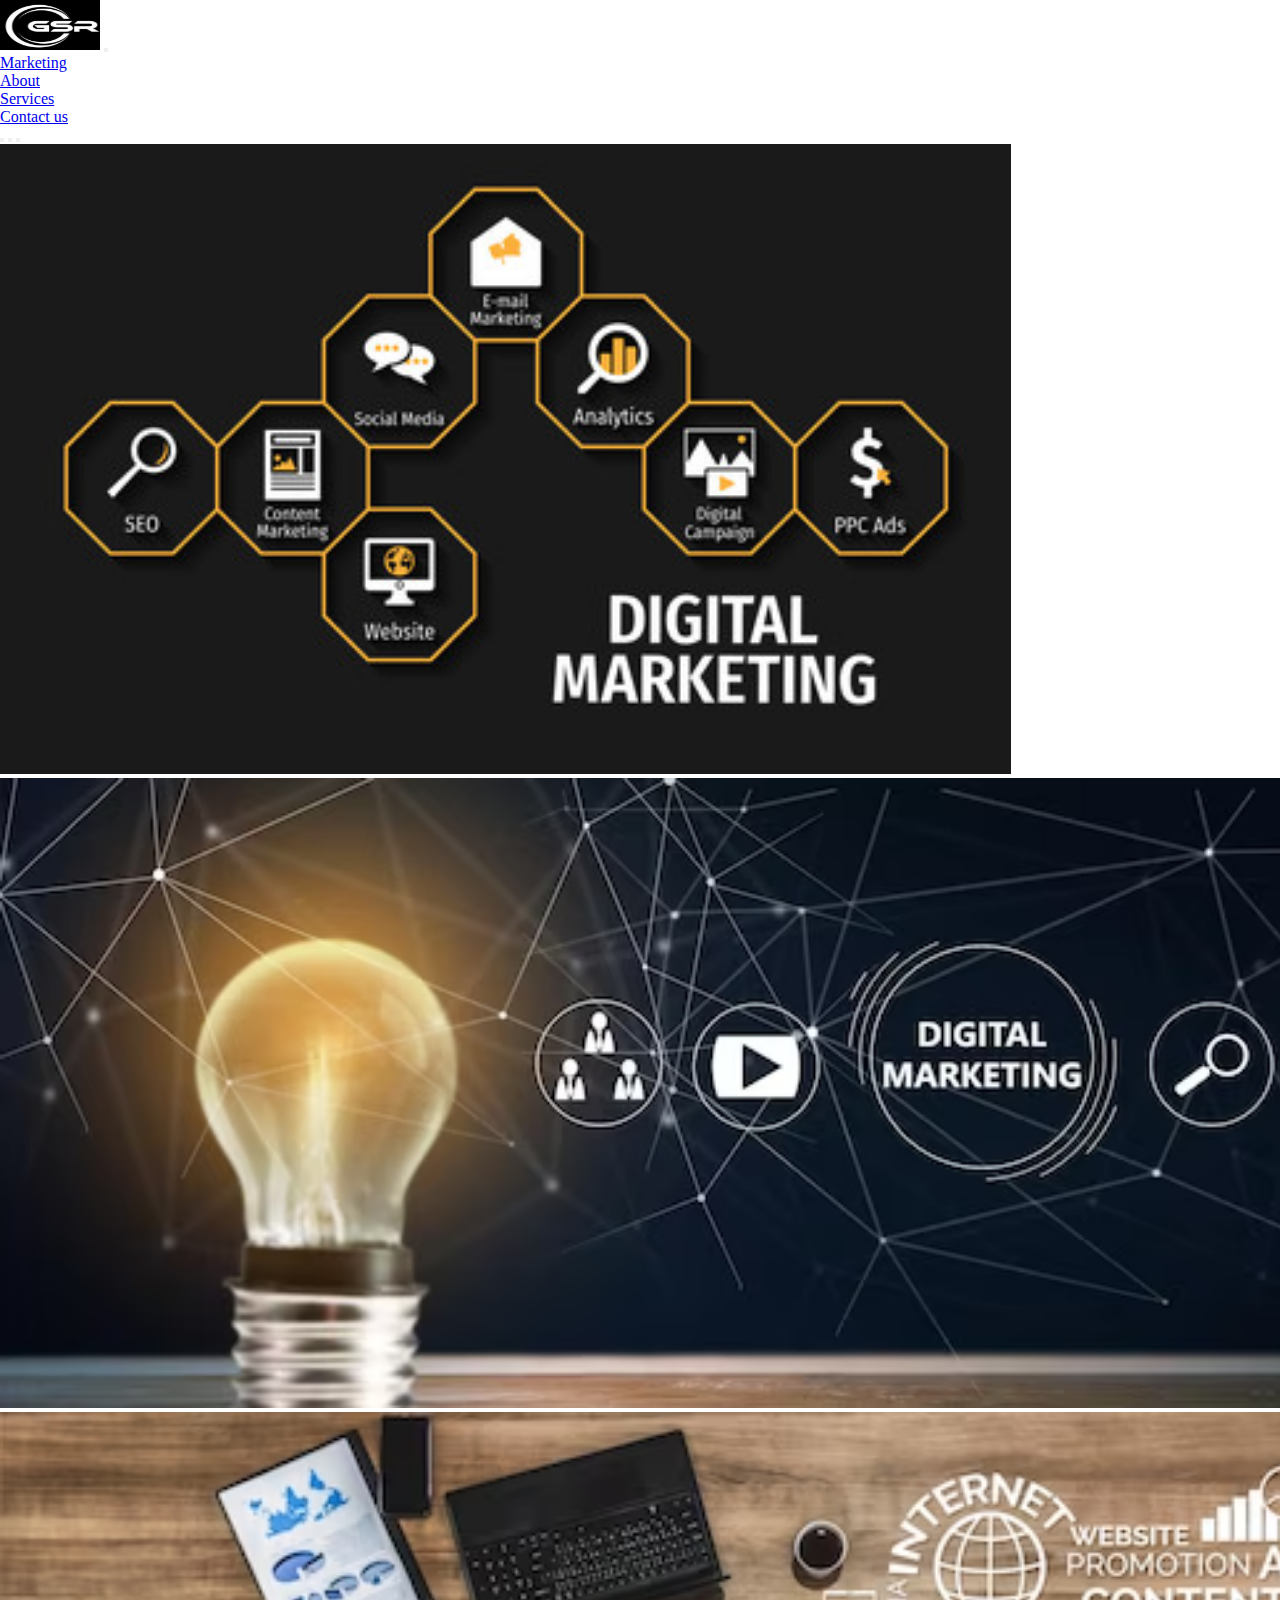
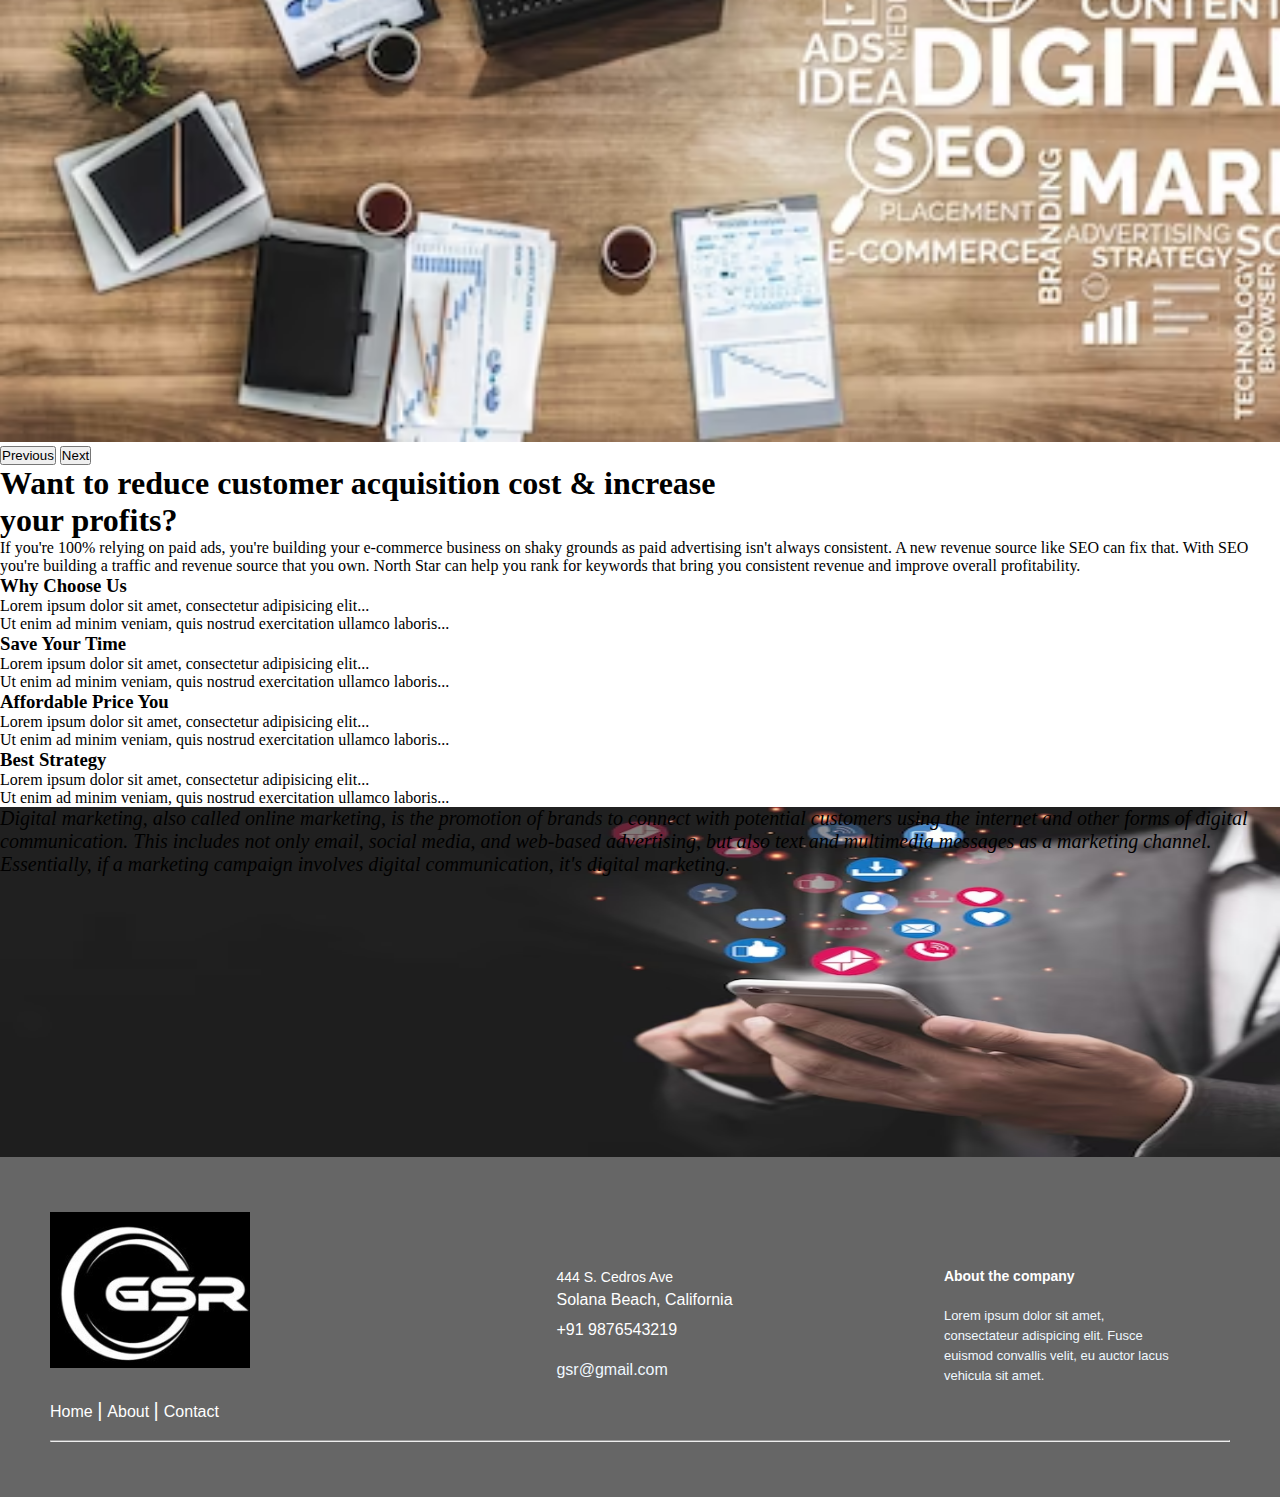
==== index.html @ 8528fc32 "first commit" ====
<!DOCTYPE html>
<html lang="en">
<head>
    <meta charset="UTF-8">
    <meta name="viewport" content="width=device-width, initial-scale=1.0">
    <title>HOME</title>
    <link rel="stylesheet" href="index.css">
    
   <link rel="stylesheet" href="http://code.ionicframework.com/ionicons/2.0.1/css/ionicons.min.css">
   <link href="https://cdn.jsdelivr.net/npm/bootstrap@5.0.2/dist/css/bootstrap.min.css" rel="stylesheet" integrity="sha384-EVSTQN3/azprG1Anm3QDgpJLIm9Nao0Yz1ztcQTwFspd3yD65VohhpuuCOmLASjC" crossorigin="anonymous">
</head>
<body>
    <nav class="navbar navbar-expand-lg navbar-light bg-dark">
        <div class="container-fluid">
          <a class="navbar-brand" href="index.html"><img src="./img/01.jpg" alt="" width="100" height="50"></a>
          <button class="navbar-toggler bg-light" type="button" data-bs-toggle="collapse" data-bs-target="#navbarNavDropdown" aria-controls="navbarNavDropdown" aria-expanded="false" aria-label="Toggle navigation">
            <span class="navbar-toggler-icon"></span>
          </button>
          <div class="collapse navbar-collapse justify-content-end " id="navbarNavDropdown">
            <ul class="navbar-nav text-white">
              <li class="nav-item">
                <a class="nav-link active text-white" aria-current="page" href="marketing.html">Marketing</a>
              </li>
              <li class="nav-item">
                <a class="nav-link text-white" href="about.html">About</a>
              </li>
              <li class="nav-item">
                <a class="nav-link text-white" href="service.html">Services</a>
              </li>
              <li class="nav-item">
                <a class="nav-link text-white" href="contact.html">Contact us</a>
              </li>
            </ul>
          </div>
        </div>
      </nav>




      <div id="carouselExampleIndicators" class="carousel slide" data-bs-ride="carousel">
        <div class="carousel-indicators">
          <button type="button" data-bs-target="#carouselExampleIndicators" data-bs-slide-to="0" class="active" aria-current="true" aria-label="Slide 1"></button>
          <button type="button" data-bs-target="#carouselExampleIndicators" data-bs-slide-to="1" aria-label="Slide 2"></button>
          <button type="button" data-bs-target="#carouselExampleIndicators" data-bs-slide-to="2" aria-label="Slide 3"></button>
        </div>
        <div class="carousel-inner">
          <div class="carousel-item active">
            <img src="./img/17.jpg" class="d-block w-100" alt="...">
          </div>
          <div class="carousel-item">
            <img src="./img/05" class="d-block w-100" alt="...">
          </div>
          <div class="carousel-item">
            <img src="./img/04" class="d-block w-100" alt="...">
          </div>
        </div>
        <button class="carousel-control-prev" type="button" data-bs-target="#carouselExampleIndicators" data-bs-slide="prev">
          <span class="carousel-control-prev-icon" aria-hidden="true"></span>
          <span class="visually-hidden">Previous</span>
        </button>
        <button class="carousel-control-next" type="button" data-bs-target="#carouselExampleIndicators" data-bs-slide="next">
          <span class="carousel-control-next-icon" aria-hidden="true"></span>
          <span class="visually-hidden">Next</span>
        </button>
      </div>




      <div class="container-fluid p-5 bg-light text-red text-center">
        <h1>Want to reduce customer acquisition cost & increase <br> your profits?</h1>
        <p>If you're 100% relying on paid ads, you're building your e-commerce business on shaky grounds as paid advertising isn't always consistent. A new revenue source like SEO can fix that. With SEO you're building a traffic and revenue source that you own. North Star can help you rank for keywords that bring you consistent revenue and improve overall profitability.</p> 
      </div>




      <div class="container m-3">
        <div class="row">
          <div class="col-sm-3 ">
            <h3 class="text-info">Why Choose Us</h3>
            <p>Lorem ipsum dolor sit amet, consectetur adipisicing elit...</p>
            <p>Ut enim ad minim veniam, quis nostrud exercitation ullamco laboris...</p>
          </div>
          <div class="col-sm-3">
            <h3 class="text-info">Save Your Time</h3>
            <p>Lorem ipsum dolor sit amet, consectetur adipisicing elit...</p>
            <p>Ut enim ad minim veniam, quis nostrud exercitation ullamco laboris...</p>
          </div>
          <div class="col-sm-3">
            <h3 class="text-info">Affordable Price You</h3>
            <p>Lorem ipsum dolor sit amet, consectetur adipisicing elit...</p>
            <p>Ut enim ad minim veniam, quis nostrud exercitation ullamco laboris...</p>
          </div>
          <div class="col-sm-3">
            <h3 class="text-info">Best Strategy</h3>        
            <p>Lorem ipsum dolor sit amet, consectetur adipisicing elit...</p>
            <p>Ut enim ad minim veniam, quis nostrud exercitation ullamco laboris...</p>
          </div>
        </div>
      </div>




      <div class="menu">
        <div class="col-sm-6  m-5 p-5 text-center text-white"><i>Digital marketing, also called online marketing, is the promotion of brands to connect with potential customers using the internet and other forms of digital communication. This includes not only email, social media, and web-based advertising, but also text and multimedia messages as a marketing channel. Essentially, if a marketing campaign involves digital communication, it's digital marketing. </i> </div>
        <div class="col-sm-6"></div>
      </div>




      <footer class="footer-distributed bg-dark">

        <div class="footer-left">

    <img src="./img/01.jpg" alt="" style="width: 200px;">

            <p class="footer-links">
                <a href="index.html" class="link-1">Home</a>
            
                <a href="about.html">About</a>
        
                
                <a href="contact.html">Contact</a>
            </p>

            
        </div>

        <div class="footer-center">

            <div>
                <i class="fa fa-map-marker"></i>
                <p><span>444 S. Cedros Ave</span> Solana Beach, California</p>
            </div>

            <div>
                <i class="fa fa-phone"></i>
                <p>+91 9876543219</p>
            </div>

            <div>
                <i class="fa fa-envelope"></i>
                <p><a href="mailto:@gmail.com" style="color: aliceblue;">gsr@gmail.com</a></p>
            </div>

        </div>

        <div class="footer-right">

            <p class="footer-company-about" style="color: aliceblue;">
                <span>About the company</span>
                Lorem ipsum dolor sit amet, consectateur adispicing elit. Fusce euismod convallis velit, eu auctor lacus vehicula sit amet.
            </p>

            

        </div><hr class="text-white">
        <div class="jumbotron1 text-center">
            <a href="#"><i class="ion-social-facebook p-3 text-primary"></i></a>
            <a href="#"><i class="ion-social-twitter p-3 text-primary"></i></a>
            <a href="#"><i class="ion-social-whatsapp p-3 text-success"></i></a>
            <a href="#"><i class="ion-social-youtube p-3 text-danger"></i></a>
        </div>

    </footer>




    <script src="https://cdn.jsdelivr.net/npm/bootstrap@5.3.1/dist/js/bootstrap.bundle.min.js"></script>
</body>
</html>
---- index.css ----
*{
    margin: 0;
    padding: 0;
}



.navbar-nav{
    gap: 20px;
    margin-right: 20px;
}

.carousel-item img{
    height: 70vh;
}



.menu{
    background-image: url(../img/06);
    background-position: center;
    background-size: 100% 100%;
    background-repeat: no-repeat;
    min-height: 350px;
    width: 100%;
    height: 100%;
    font-size: 20px;
}

.row{
    gap: 0px;
}



.footer-distributed{
    background: #666;
    box-shadow: 0 1px 1px 0 rgba(0, 0, 0, 0.12);
    box-sizing: border-box;
    width: 100%;
    text-align: left;
    font: bold 16px sans-serif;
    padding: 55px 50px;
  }
  
  .footer-distributed .footer-left,
  .footer-distributed .footer-center,
  .footer-distributed .footer-right{
    display: inline-block;
    vertical-align: middle;
  }
  
  /* Footer left */
  
  .footer-distributed .footer-left{
    width: 40%;
      
  }
  
  /* The company logo */
  
  .footer-distributed h3{
    color:  #ffffff;
    font: normal 36px 'Open Sans', cursive;
    margin: 0;
  }
  
  .footer-distributed h3 span{
    color:  lightseagreen;
  }
  
  /* Footer links */
  
  .footer-distributed .footer-links{
    color:  #ffffff;
    margin: 20px 0 12px;
    padding: 0;
  }
  
  .footer-distributed .footer-links a{
    display:inline-block;
    line-height: 1.8;
    font-weight:400;
    text-decoration: none;
    color:  inherit;
  }
  
  .footer-distributed .footer-company-name{
    color:  #222;
    font-size: 14px;
    font-weight: normal;
    margin: 0;
  }
  
  /* Footer Center */
  
  .footer-distributed .footer-center{
    width: 35%;
  }
  
  .footer-distributed .footer-center i{
    background-color:  #33383b;
    color: #ffffff;
    font-size: 25px;
    width: 38px;
    height: 38px;
    border-radius: 50%;
    text-align: center;
    line-height: 42px;
    margin: 10px 15px;
    vertical-align: middle;
  }
  
  .footer-distributed .footer-center i.fa-envelope{
    font-size: 17px;
    line-height: 38px;
  }
  
  .footer-distributed .footer-center p{
    display: inline-block;
    color: #ffffff;
    font-weight:400;
    vertical-align: middle;
    margin:0;
  }
  
  .footer-distributed .footer-center p span{
    display:block;
    font-weight: normal;
    font-size:14px;
    line-height:2;
  }
  
  .footer-distributed .footer-center p a{
    color:  lightseagreen;
    text-decoration: none;;
  }
  
  .footer-distributed .footer-links a:before {
    content: "|";
    font-weight:300;
    font-size: 20px;
    left: 0;
    color: #fff;
    display: inline-block;
    padding-right: 5px;
  }
  
  .footer-distributed .footer-links .link-1:before {
    content: none;
  }
  
  /* Footer Right */
  
  .footer-distributed .footer-right{
    width: 20%;
  }
  
  .footer-distributed .footer-company-about{
    line-height: 20px;
    color:  #92999f;
    font-size: 13px;
    font-weight: normal;
    margin: 0;
  }
  
  .footer-distributed .footer-company-about span{
    display: block;
    color:  #ffffff;
    font-size: 14px;
    font-weight: bold;
    margin-bottom: 20px;
  }
  
  .footer-distributed .footer-icons{
    margin-top: 25px;
  }
  
  .footer-distributed .footer-icons a{
    display: inline-block;
    width: 35px;
    height: 35px;
    cursor: pointer;
    background-color:  #33383b;
    border-radius: 2px;
  
    font-size: 20px;
    color: #ffffff;
    text-align: center;
    line-height: 35px;
  
    margin-right: 3px;
    margin-bottom: 5px;
  }
  
  /* If you don't want the footer to be responsive, remove these media queries */
  
  @media (max-width: 880px) {
  
    .footer-distributed{
      font: bold 14px sans-serif;
    }
  
    .footer-distributed .footer-left,
    .footer-distributed .footer-center,
    .footer-distributed .footer-right{
      display: block;
      width: 100%;
      margin-bottom: 40px;
      text-align: center;
    }
  
    .footer-distributed .footer-center i{
      margin-left: 0;
    }
  
  }

  .jumbotron1 a i{
    
    font-size: 40px;
  }
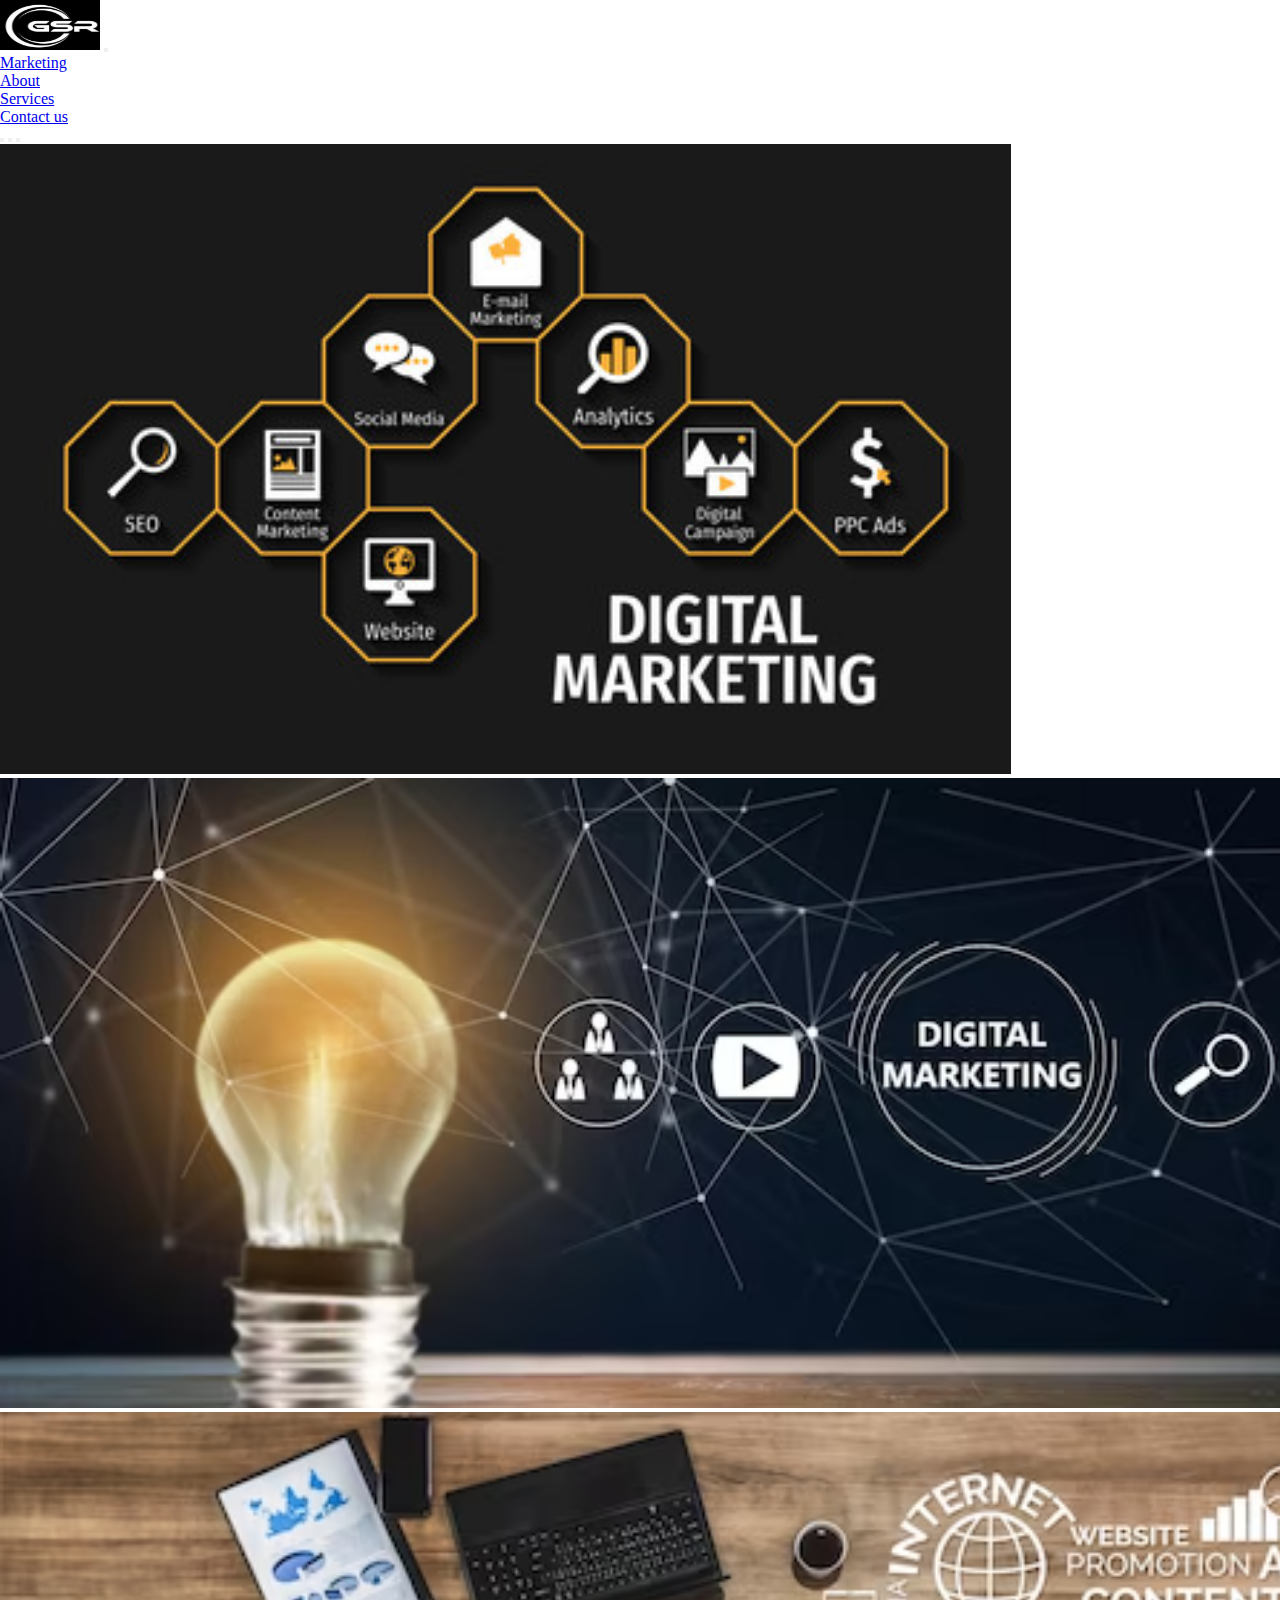
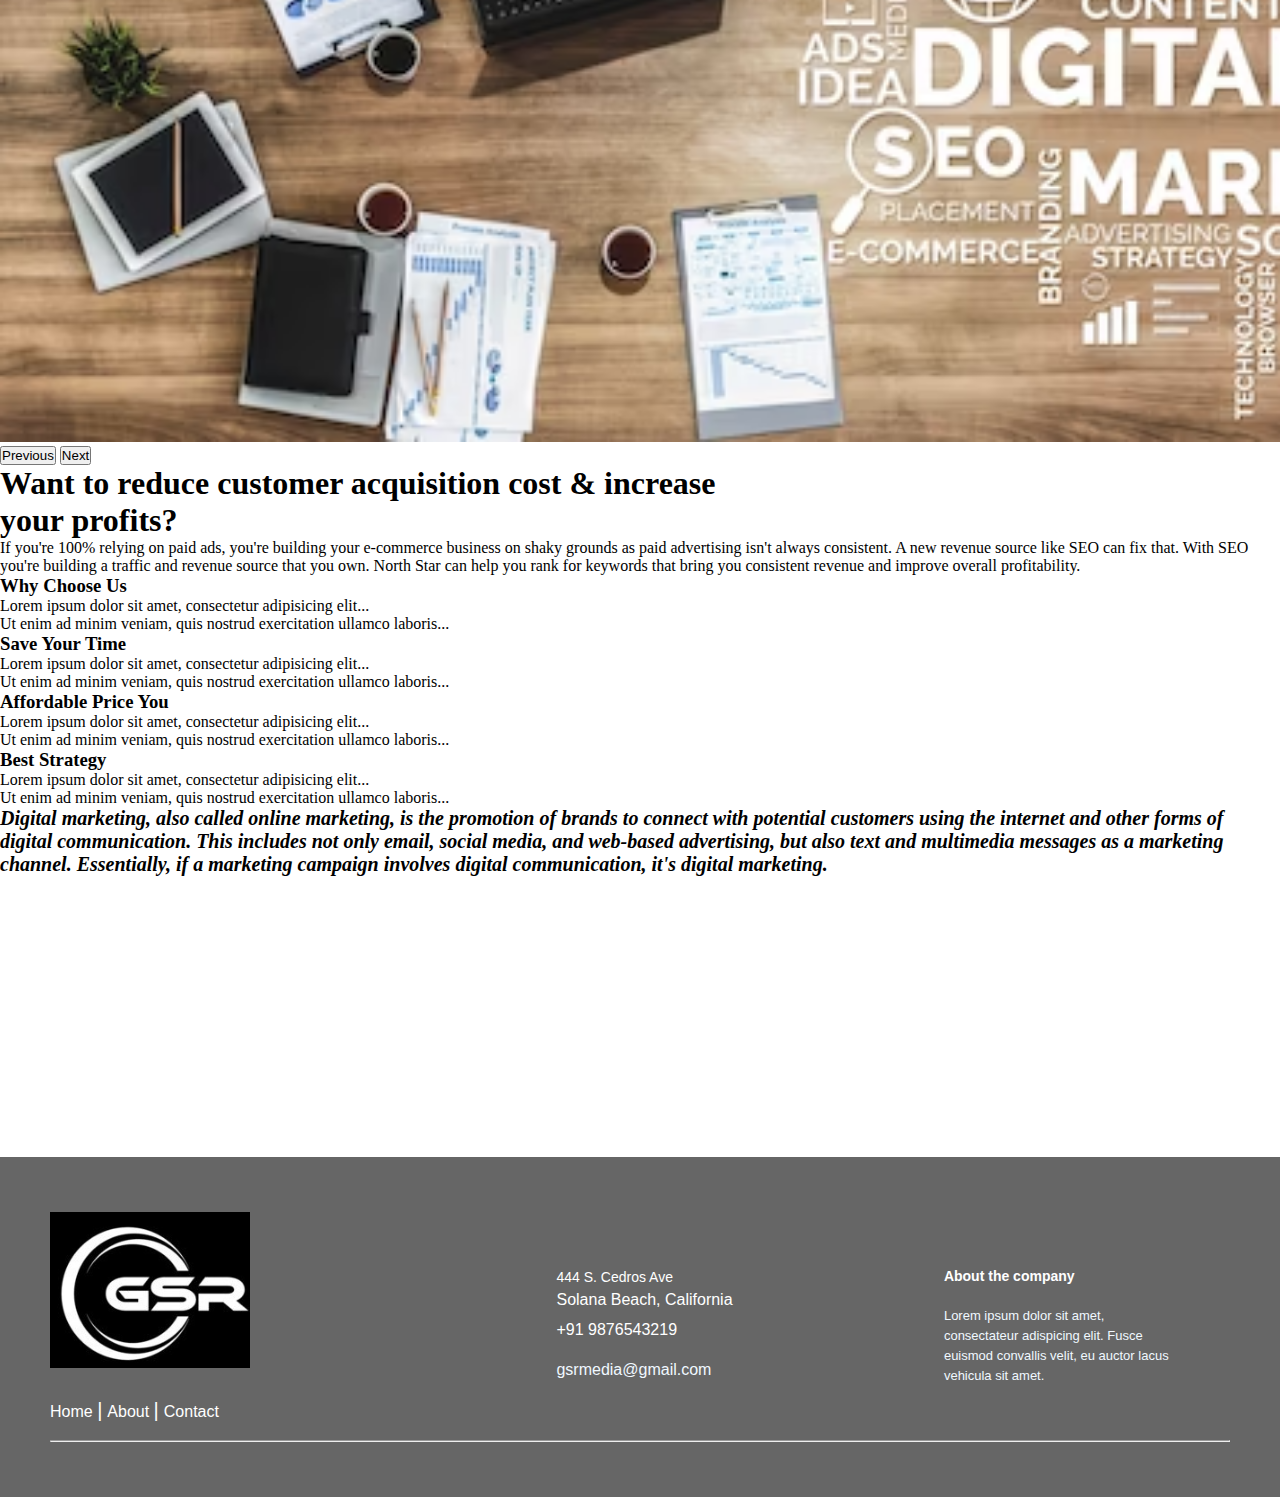
==== commit 829c92ca: "changes" ====
--- a/index.html
+++ b/index.html
@@ -105,7 +105,7 @@
 
 
       <div class="menu">
-        <div class="col-sm-6  m-5 p-5 text-center text-white"><i>Digital marketing, also called online marketing, is the promotion of brands to connect with potential customers using the internet and other forms of digital communication. This includes not only email, social media, and web-based advertising, but also text and multimedia messages as a marketing channel. Essentially, if a marketing campaign involves digital communication, it's digital marketing. </i> </div>
+        <div id="venu" class="col-sm-6  m-5 p-5 text-center text-white"><i>Digital marketing, also called online marketing, is the promotion of brands to connect with potential customers using the internet and other forms of digital communication. This includes not only email, social media, and web-based advertising, but also text and multimedia messages as a marketing channel. Essentially, if a marketing campaign involves digital communication, it's digital marketing. </i> </div>
         <div class="col-sm-6"></div>
       </div>
 
@@ -144,7 +144,7 @@
 
             <div>
                 <i class="fa fa-envelope"></i>
-                <p><a href="mailto:@gmail.com" style="color: aliceblue;">gsr@gmail.com</a></p>
+                <p><a href="mailto:@gmail.com" style="color: aliceblue;">gsrmedia@gmail.com</a></p>
             </div>
 
         </div>
--- a/index.css
+++ b/index.css
@@ -17,7 +17,7 @@
 
 
 .menu{
-    background-image: url(../img/06);
+    background-image: url(https://shamrockcompanies.net/wp-content/uploads/Digital-Marketing-Trends-Hdr.jpg);
     background-position: center;
     background-size: 100% 100%;
     background-repeat: no-repeat;
@@ -25,6 +25,9 @@
     width: 100%;
     height: 100%;
     font-size: 20px;
+}
+#venu{
+  font-weight: 600;
 }
 
 .row{
